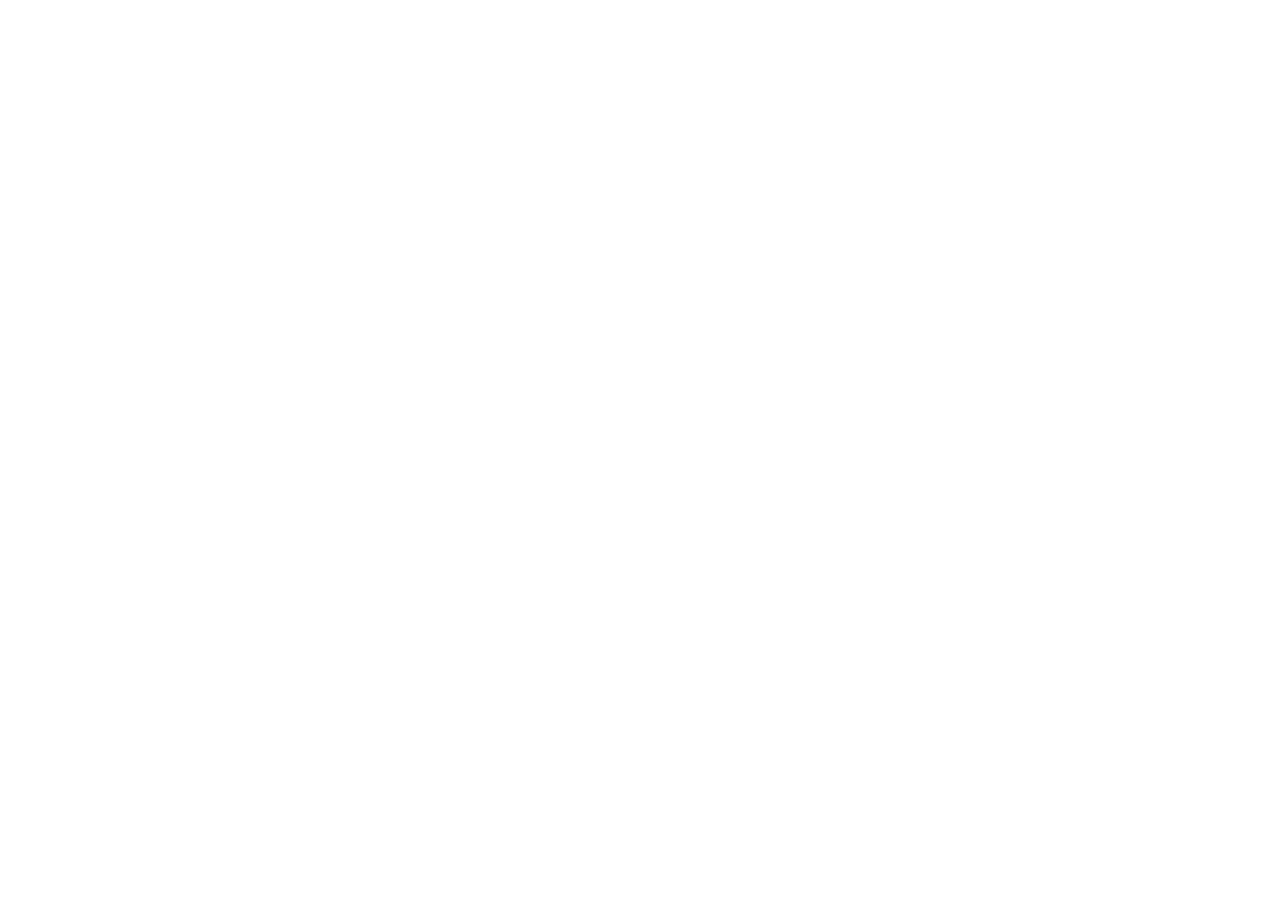
==== index.html @ 64afaea8 "instagram-post" ====
<!DOCTYPE html>
<html lang="en">
<head>
    <meta charset="UTF-8">
    <meta http-equiv="X-UA-Compatible" content="IE=edge">
    <meta name="viewport" content="width=device-width, initial-scale=1.0">
    <title>Document</title>
    <link rel="stylesheet" href="style.css"
    <link rel="stylesheet" href="https://cdnjs.cloudflare.com/ajax/libs/font-awesome/6.0.0-beta2/css/all.min.css" integrity="sha512-YWzhKL2whUzgiheMoBFwW8CKV4qpHQAEuvilg9FAn5VJUDwKZZxkJNuGM4XkWuk94WCrrwslk8yWNGmY1EduTA==" crossorigin="anonymous" referrerpolicy="no-referrer" /></head>
<body>
    <div class="post">
        <div class="posthead">
        <i class="fab fahtml-5"></i>
        </div>

        <div class="postimage"></div>
        <div class="postbody"></div>
    </div>

</body>
</html>
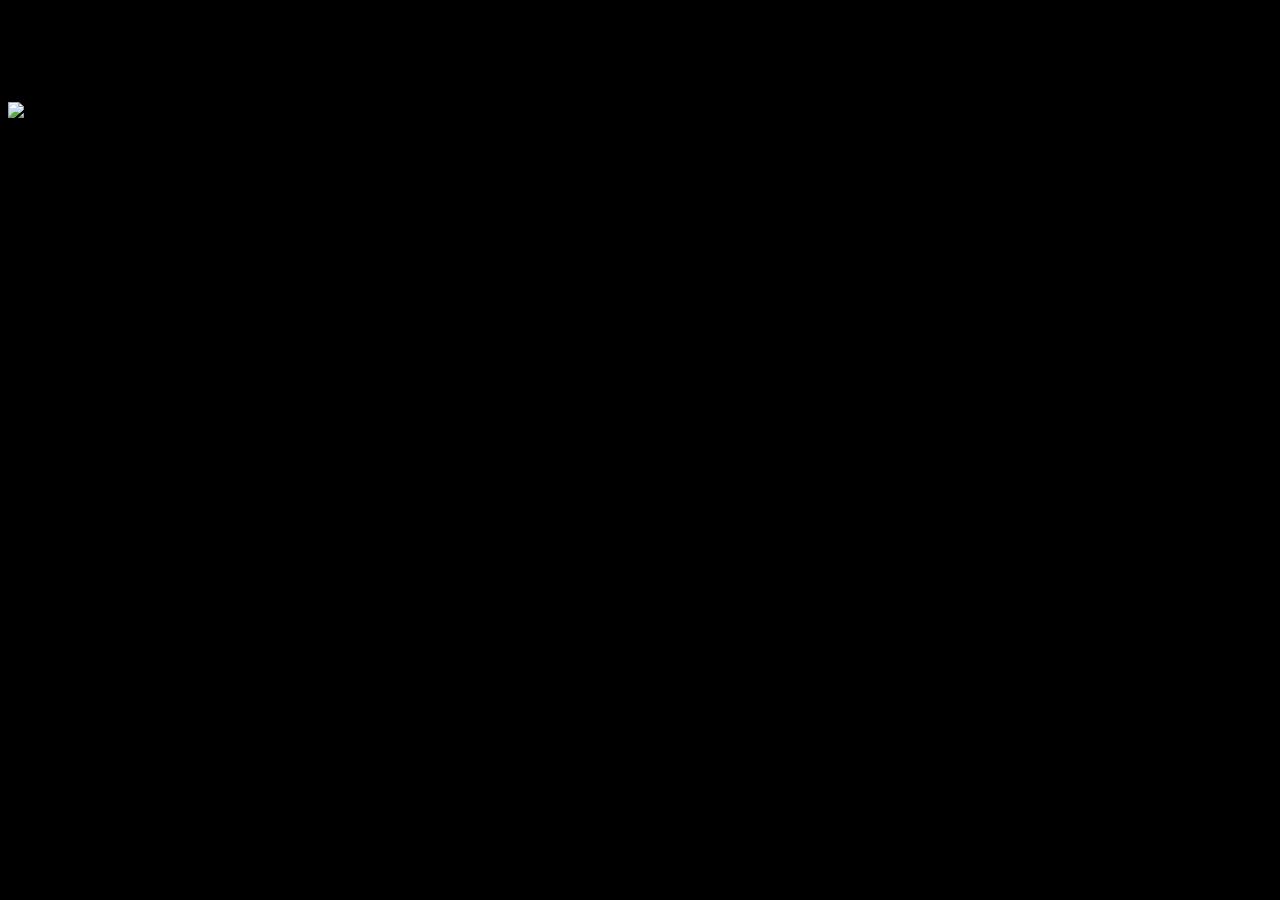
==== commit a6f78805: "instagram-post" ====
--- a/index.html
+++ b/index.html
@@ -5,16 +5,24 @@
     <meta http-equiv="X-UA-Compatible" content="IE=edge">
     <meta name="viewport" content="width=device-width, initial-scale=1.0">
     <title>Document</title>
-    <link rel="stylesheet" href="style.css"
-    <link rel="stylesheet" href="https://cdnjs.cloudflare.com/ajax/libs/font-awesome/6.0.0-beta2/css/all.min.css" integrity="sha512-YWzhKL2whUzgiheMoBFwW8CKV4qpHQAEuvilg9FAn5VJUDwKZZxkJNuGM4XkWuk94WCrrwslk8yWNGmY1EduTA==" crossorigin="anonymous" referrerpolicy="no-referrer" /></head>
+    <link rel="stylesheet" href="style.css">
+    <link rel="stylesheet" href="https://cdnjs.cloudflare.com/ajax/libs/font-awesome/6.0.0-beta2/css/all.min.css" integrity="sha512-YWzhKL2whUzgiheMoBFwW8CKV4qpHQAEuvilg9FAn5VJUDwKZZxkJNuGM4XkWuk94WCrrwslk8yWNGmY1EduTA==" crossorigin="anonymous" referrerpolicy="no-referrer" />
+</head>
 <body>
     <div class="post">
         <div class="posthead">
-        <i class="fab fahtml-5"></i>
+            <div class="logo"><i class="fab fahtml-5 fa-lg" id="logo"></i></div>
+            <div class="text"><p>HTML</p><p>JULIAN</p>></div>
+            <div class="menu"><i class="fas fa-ellipsis-v" id="menu"></i></div>
         </div>
 
-        <div class="postimage"></div>
-        <div class="postbody"></div>
+        <div class="postimage">
+            <img src="https://www.istockphoto.com/es/foto/jack-o-linterna-gm613872668-106052537?utm_source=unsplash&utm_medium=affiliate&utm_campaign=srp_photos_top&utm_content=https%3A%2F%2Funsplash.com%2Fs%2Fphotos%2Fhalloween&utm_term=halloween%3A%3Asearch-aggressive-affiliates-v1%3Ab" alt="Halloween">
+        </div>
+        <div class="postbody">
+            <p>Liked by <b>4GeeksAcademy</b>, <b>html</b>, <b>Web</b> and <b>100.000 others</b></p>
+            <p>Lorem ipsum dolor sit amet, consectetur adipiscing elit, sed do eiusmod tempor incididunt ut labore et dolore magna aliqua. Ut enim ad minim veniam, quis nostrud exercitation ullamco laboris nisi ut aliquip ex ea commodo consequat. Duis aute irure dolor in reprehenderit in voluptate velit esse cillum dolore eu fugiat nulla pariatur. Excepteur sint occaecat cupidatat non proident, sunt in culpa qui officia deserunt mollit anim id est laborum.</p>
+        </div>
     </div>
 
 </body>
--- a/style.css
+++ b/style.css
@@ -0,0 +1,3 @@
+body {
+	background: black;
+}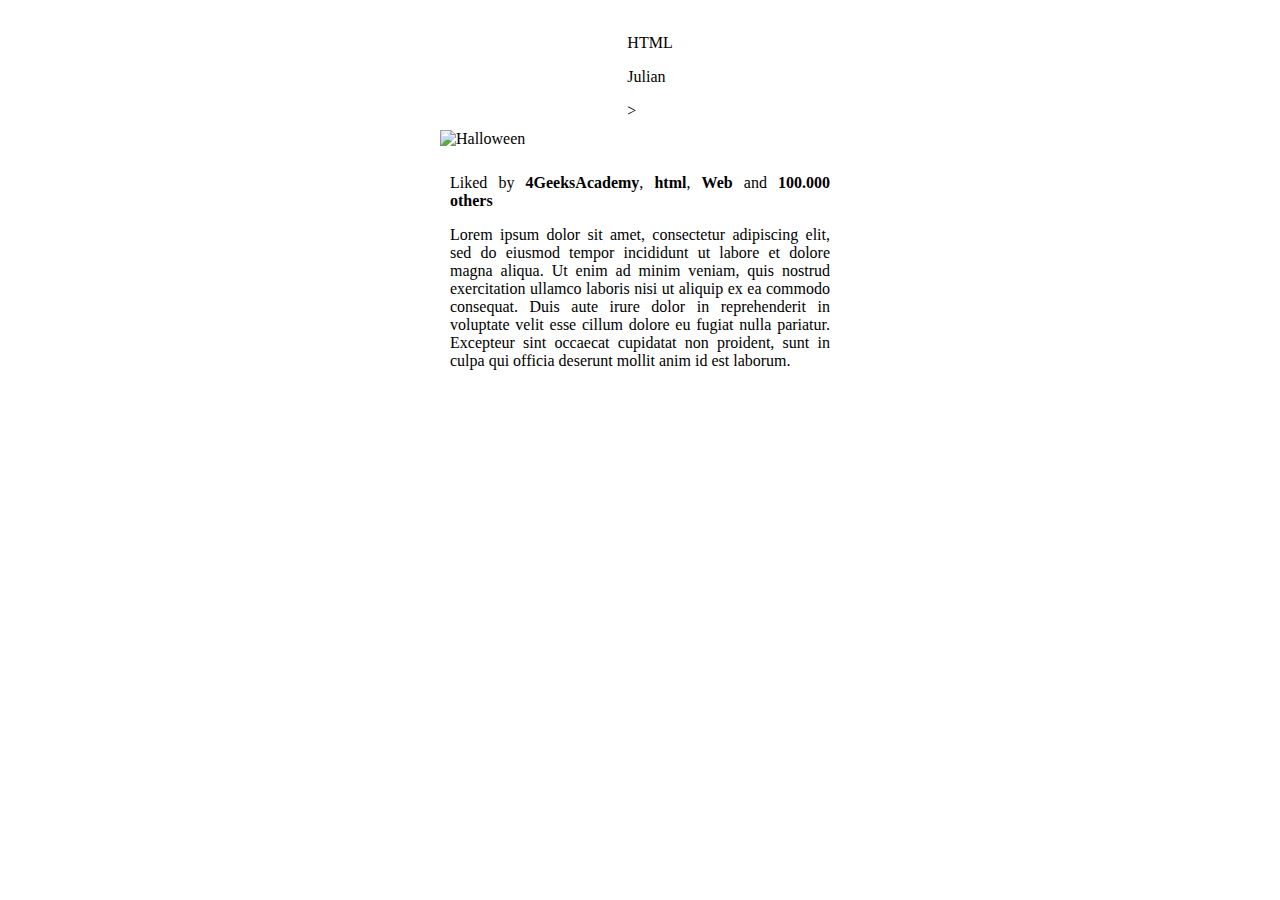
==== commit 2e197068: "instagram-post" ====
--- a/index.html
+++ b/index.html
@@ -1,29 +1,45 @@
 <!DOCTYPE html>
-<html lang="en">
+<html>
+
 <head>
-    <meta charset="UTF-8">
-    <meta http-equiv="X-UA-Compatible" content="IE=edge">
     <meta name="viewport" content="width=device-width, initial-scale=1.0">
-    <title>Document</title>
+    <title>instagram-post</title>
     <link rel="stylesheet" href="style.css">
-    <link rel="stylesheet" href="https://cdnjs.cloudflare.com/ajax/libs/font-awesome/6.0.0-beta2/css/all.min.css" integrity="sha512-YWzhKL2whUzgiheMoBFwW8CKV4qpHQAEuvilg9FAn5VJUDwKZZxkJNuGM4XkWuk94WCrrwslk8yWNGmY1EduTA==" crossorigin="anonymous" referrerpolicy="no-referrer" />
+
 </head>
+
 <body>
     <div class="post">
         <div class="posthead">
-            <div class="logo"><i class="fab fahtml-5 fa-lg" id="logo"></i></div>
-            <div class="text"><p>HTML</p><p>JULIAN</p>></div>
+            <div class="logo"><i class="fab fa-html5 fa-lg" id="logo"></i></div>
+            <div class="text">
+                <p>HTML</p>
+                <p>Julian</p>>
+            </div>
             <div class="menu"><i class="fas fa-ellipsis-v" id="menu"></i></div>
         </div>
 
         <div class="postimage">
-            <img src="https://www.istockphoto.com/es/foto/jack-o-linterna-gm613872668-106052537?utm_source=unsplash&utm_medium=affiliate&utm_campaign=srp_photos_top&utm_content=https%3A%2F%2Funsplash.com%2Fs%2Fphotos%2Fhalloween&utm_term=halloween%3A%3Asearch-aggressive-affiliates-v1%3Ab" alt="Halloween">
+            <img src="https://images.unsplash.com/photo-1472496175377-b5d7625d4ba9?ixid=MnwxMjA3fDB8MHxwaG90by1wYWdlfHx8fGVufDB8fHx8&ixlib=rb-1.2.1&auto=format&fit=crop&w=1160&q=80"
+                alt="Halloween">
+        </div>
+        <div class="button">
+            <i class="far fa-heart"></i>
+            <i class="far fa-comment" id="comment"></i>
+            <i class="far fa-paper-plane"></i>
+            <i class="far fa-bookmark" id="bookmark"></i>
+
         </div>
         <div class="postbody">
             <p>Liked by <b>4GeeksAcademy</b>, <b>html</b>, <b>Web</b> and <b>100.000 others</b></p>
-            <p>Lorem ipsum dolor sit amet, consectetur adipiscing elit, sed do eiusmod tempor incididunt ut labore et dolore magna aliqua. Ut enim ad minim veniam, quis nostrud exercitation ullamco laboris nisi ut aliquip ex ea commodo consequat. Duis aute irure dolor in reprehenderit in voluptate velit esse cillum dolore eu fugiat nulla pariatur. Excepteur sint occaecat cupidatat non proident, sunt in culpa qui officia deserunt mollit anim id est laborum.</p>
+            <p>Lorem ipsum dolor sit amet, consectetur adipiscing elit, sed do eiusmod tempor incididunt ut labore et
+                dolore magna aliqua. Ut enim ad minim veniam, quis nostrud exercitation ullamco laboris nisi ut aliquip
+                ex ea commodo consequat. Duis aute irure dolor in reprehenderit in voluptate velit esse cillum dolore eu
+                fugiat nulla pariatur. Excepteur sint occaecat cupidatat non proident, sunt in culpa qui officia
+                deserunt mollit anim id est laborum.</p>
         </div>
     </div>
+    <script src="https://kit.fontawesome.com/1fe611c839.js" crossorigin="anonymous"></script>
+</body>
 
-</body>
 </html>--- a/style.css
+++ b/style.css
@@ -1,3 +1,52 @@
 body {
-	background: black;
+	background: white;
+}
+.post {
+	width: 400px;
+	display: block;
+	margin-left: auto;
+	margin-right: auto;
+	background-color: white;
+}
+
+.postbody {
+	padding: 10px;
+
+
+}
+
+.posthead {
+	width: 400px;
+	display: flex;
+	flex-direction: row;
+	justify-content: space-between;
+	padding: 10px;
+	
+
+}
+img {
+	max-width: 400px;
+}
+
+menu {
+	margin-left: 300px;
+	margin-bottom: 10px;
+}
+text p {
+	margin: -5px 0;
+    padding: -30px;
+    font-size: 15px;
+}
+.postbody p {
+	text-align: justify;
+	text-justify: inter-word;
+}
+.text {
+	float: left
+}
+button {
+	margin: 10px;
+}
+.bookmark {
+	float: right;
 }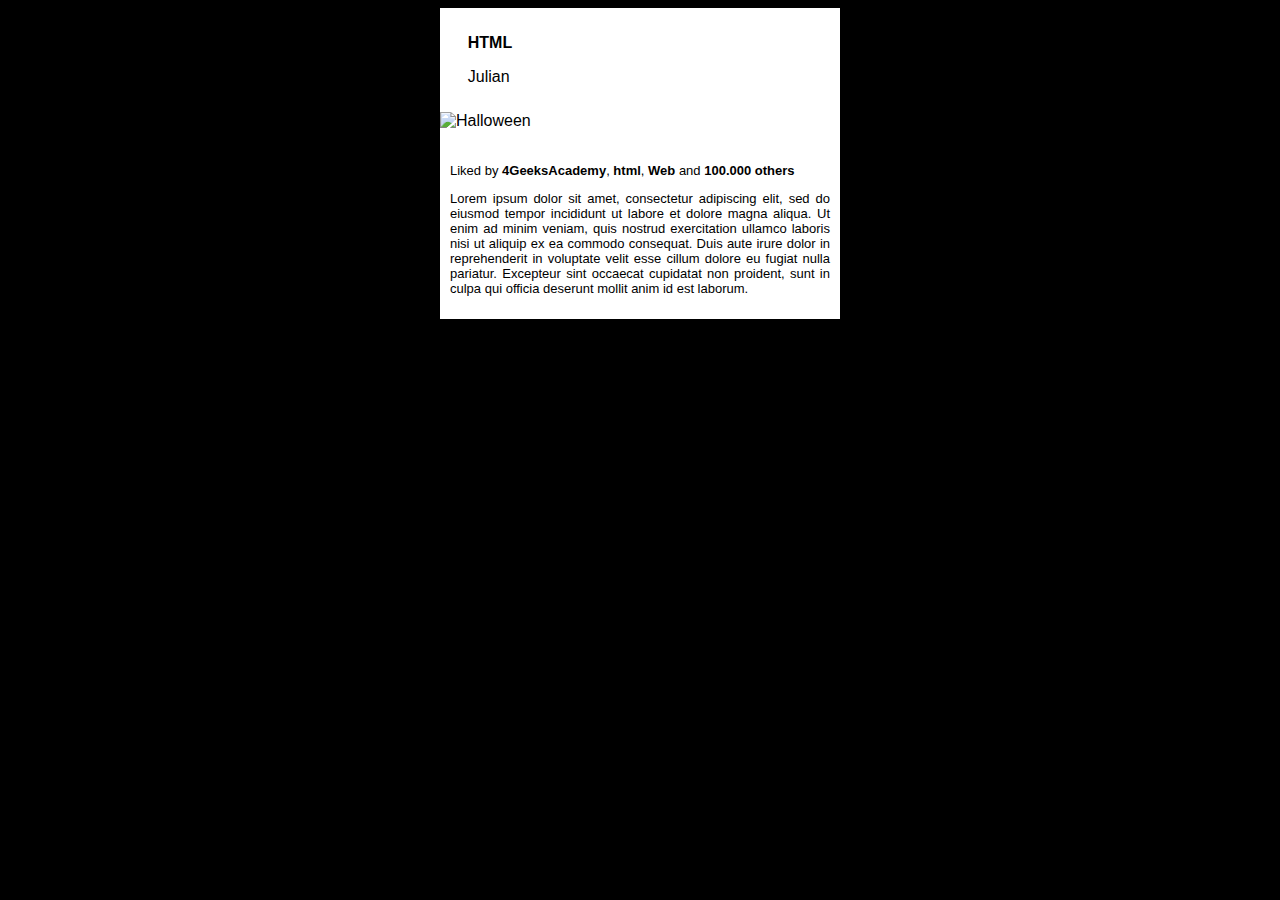
==== commit 1297429d: "instagram-post" ====
--- a/index.html
+++ b/index.html
@@ -12,10 +12,7 @@
     <div class="post">
         <div class="posthead">
             <div class="logo"><i class="fab fa-html5 fa-lg" id="logo"></i></div>
-            <div class="text">
-                <p>HTML</p>
-                <p>Julian</p>>
-            </div>
+            <div class="texto"><p><b>HTML</b></p><p>Julian</p></div>
             <div class="menu"><i class="fas fa-ellipsis-v" id="menu"></i></div>
         </div>
 
--- a/style.css
+++ b/style.css
@@ -1,7 +1,8 @@
 body {
-	background: white;
+	background: black;
 }
 .post {
+	font-family: Arial, Helvetica, sans-serif;
 	width: 400px;
 	display: block;
 	margin-left: auto;
@@ -10,43 +11,46 @@
 }
 
 .postbody {
+	font-size: small;
 	padding: 10px;
-
-
 }
 
 .posthead {
-	width: 400px;
-	display: flex;
+    width: 400px;
+    display: flex;
+    align-items: baseline;
+	flex-flow: column wrap;
 	flex-direction: row;
-	justify-content: space-between;
-	padding: 10px;
-	
-
+    justify-content: space-between;
+    padding: 10px;
+}
+.text p {
+	margin: -5px 0;
+    padding: -30px;
+    font-size: 15px;
 }
 img {
 	max-width: 400px;
 }
 
-menu {
+.menu {
 	margin-left: 300px;
+	margin-right: 20px;
 	margin-bottom: 10px;
 }
-text p {
-	margin: -5px 0;
-    padding: -30px;
-    font-size: 15px;
-}
+
 .postbody p {
+	
 	text-align: justify;
 	text-justify: inter-word;
 }
-.text {
+.texto {
 	float: left
 }
-button {
+.button {
+	font-size: xx-large;
 	margin: 10px;
 }
-.bookmark {
+#bookmark {
 	float: right;
 }